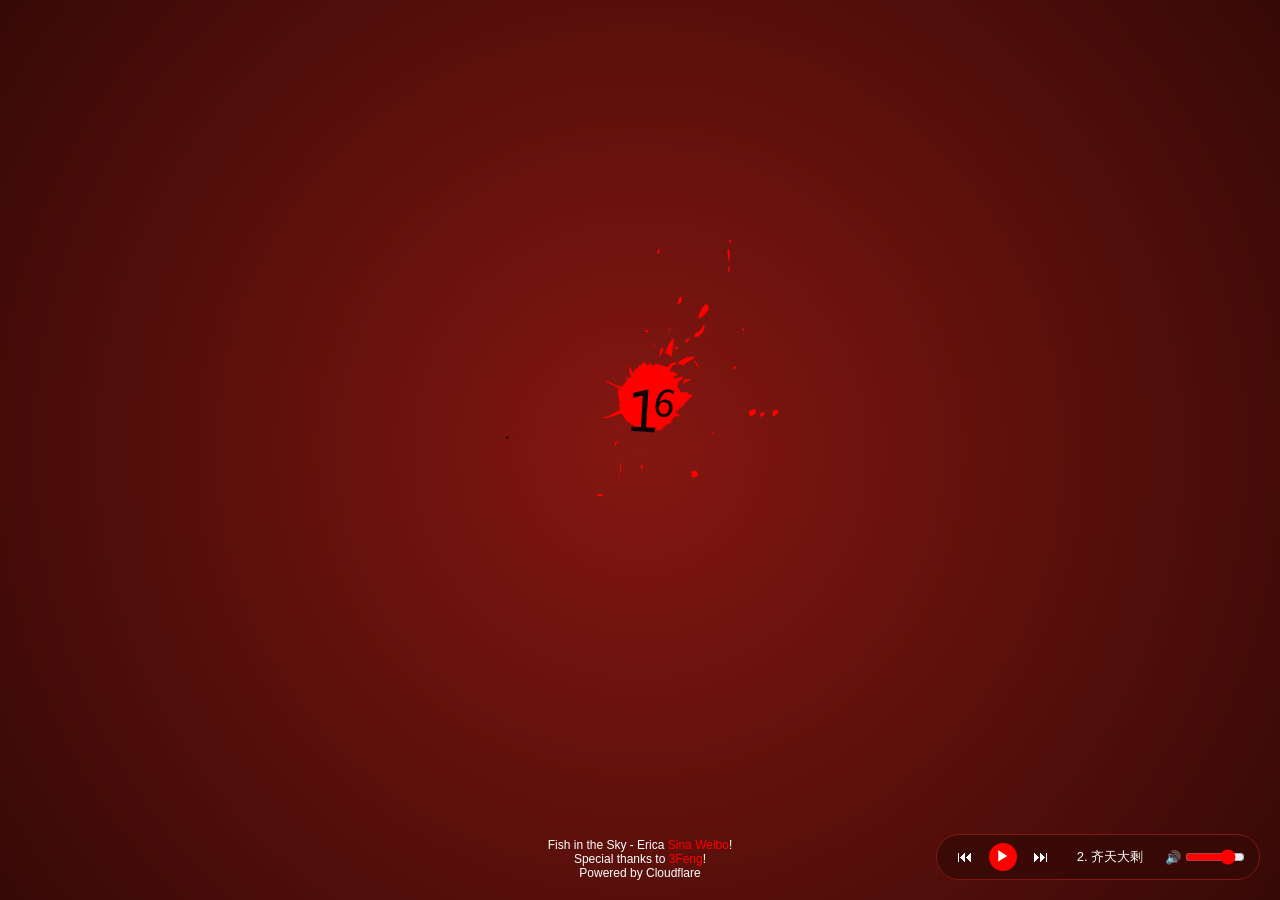
==== index.html @ 2cd788e0 "Wire gramophone button to HTML5 music player via fscommand bridge - Create minimal video.swf (80 byt" ====
<!DOCTYPE html>
<html lang="zh-CN">
<head>
    <meta charset="UTF-8">
    <meta name="viewport" content="width=device-width, initial-scale=1.0">
    <title>Fish in the Sky - Erica - Restored</title>
    <style>
        * { margin: 0; padding: 0; box-sizing: border-box; }
        html, body { height: 100%; background: #360a07; overflow: hidden; font-family: sans-serif; }
        #flash-container { width: 100%; height: 100%; }
        #flash-container ruffle-player { width: 100%; height: 100%; display: block; }
        .footer {
            position: absolute; bottom: 20px; left: 50%; transform: translateX(-50%);
            color: #fff; font-size: 12px; text-align: center;
        }
        .footer a { color: #ff0000; text-decoration: none; }
        .footer a:hover { color: #fff; }

        /* Music player */
        #music-player {
            position: absolute;
            bottom: 20px;
            right: 20px;
            display: flex;
            align-items: center;
            gap: 10px;
            background: rgba(54, 10, 7, 0.85);
            border: 1px solid #851711;
            border-radius: 24px;
            padding: 8px 14px;
            color: #fff;
            font-size: 13px;
            z-index: 100;
        }
        #music-player button {
            background: none;
            border: none;
            color: #fff;
            cursor: pointer;
            font-size: 16px;
            width: 28px;
            height: 28px;
            border-radius: 50%;
            display: flex;
            align-items: center;
            justify-content: center;
            transition: background 0.2s;
        }
        #music-player button:hover { background: #851711; }
        #music-player .track-title {
            min-width: 90px;
            max-width: 150px;
            white-space: nowrap;
            overflow: hidden;
            text-overflow: ellipsis;
            text-align: center;
        }
        #music-player .volume {
            display: flex;
            align-items: center;
            gap: 4px;
        }
        #music-player input[type="range"] {
            width: 60px;
            accent-color: #ff0000;
        }
        #music-player .play-btn {
            background: #ff0000;
            font-size: 14px;
        }
        #music-player .play-btn:hover { background: #cc0000; }
    </style>
</head>
<body>
    <div id="flash-container"></div>

    <div class="footer">
        Fish in the Sky - Erica 
        <a href="http://weibo.com/u/1745379962">Sina Weibo</a>! 
        <br>
        Special thanks to <a href="http://weibo.com/138177171">3Feng</a>!
        <br>
        Powered by Cloudflare
    </div>

    <!-- Music player -->
    <div id="music-player">
        <button id="prev-btn" title="Previous">⏮</button>
        <button id="play-btn" class="play-btn" title="Play/Pause">▶</button>
        <button id="next-btn" title="Next">⏭</button>
        <span class="track-title" id="track-title">Music</span>
        <div class="volume">
            <span>🔊</span>
            <input type="range" id="volume-slider" min="0" max="100" value="80">
        </div>
    </div>

    <!-- Configure Ruffle BEFORE loading the script -->
    <script>
        window.RufflePlayer = window.RufflePlayer || {};
        window.RufflePlayer.config = {
            "autoplay": "on",
            "unmuteOverlay": "hidden"
        };
    </script>

    <!-- Local Ruffle files -->
    <script src="/ruffle.js"></script>

    <!-- Music player logic (defined early so Flash can bridge to it) -->
    <script>
        (function () {
            var tracks = [
                { title: "唱什么歌", file: "/music/track01.mp3" },
                { title: "齐天大剩", file: "/music/track02.mp3" },
                { title: "爱情治疗师", file: "/music/track03.mp3" },
                { title: "蝴蝶森林", file: "/music/track04.mp3" },
                { title: "三人关系", file: "/music/track05.mp3" },
                { title: "酸民主义", file: "/music/track06.mp3" },
                { title: "小聪明", file: "/music/track07.mp3" },
                { title: "燕子", file: "/music/track08.mp3" },
                { title: "最爱的我", file: "/music/track09.mp3" },
                { title: "双生莲", file: "/music/track10.mp3" }
            ];

            var audio = new Audio();
            var current = 1; // config.xml had <firsttrack>2</firsttrack> (0-indexed = 1)

            var playBtn = document.getElementById('play-btn');
            var prevBtn = document.getElementById('prev-btn');
            var nextBtn = document.getElementById('next-btn');
            var titleEl = document.getElementById('track-title');
            var volSlider = document.getElementById('volume-slider');

            audio.volume = 0.8; // defaultvolume 80

            function loadTrack(index) {
                current = index;
                var track = tracks[current];
                audio.src = track.file;
                titleEl.textContent = (current + 1) + ". " + track.title;
            }

            function togglePlay() {
                if (audio.paused) {
                    audio.play().then(function () {
                        playBtn.textContent = '⏸';
                    }).catch(function () {
                        playBtn.textContent = '▶';
                    });
                } else {
                    audio.pause();
                    playBtn.textContent = '▶';
                }
            }

            // Expose toggle so the Flash bridge (onFSCommand) can call it
            window.toggleMusic = togglePlay;

            playBtn.addEventListener('click', togglePlay);
            prevBtn.addEventListener('click', function () {
                current = (current - 1 + tracks.length) % tracks.length;
                loadTrack(current);
                if (!audio.paused) audio.play();
                playBtn.textContent = audio.paused ? '▶' : '⏸';
            });
            nextBtn.addEventListener('click', function () {
                current = (current + 1) % tracks.length;
                loadTrack(current);
                if (!audio.paused) audio.play();
                playBtn.textContent = audio.paused ? '▶' : '⏸';
            });
            volSlider.addEventListener('input', function () {
                audio.volume = volSlider.value / 100;
            });

            audio.addEventListener('ended', function () {
                current = (current + 1) % tracks.length;
                loadTrack(current);
                audio.play();
            });

            // Start on track 2 (as per original config)
            loadTrack(current);
        })();
    </script>

    <!-- Initialize the Flash player and bridge the gramophone to the music player -->
    <script>
        (function () {
            var ruffle = window.RufflePlayer.newest();
            var player = ruffle.createPlayer();
            document.getElementById('flash-container').appendChild(player);

            // Bridge Flash fscommand -> HTML5 music player
            player.onFSCommand = function (command, args) {
                if (command === 'toggleMusic') {
                    if (window.toggleMusic) window.toggleMusic();
                }
            };

            player.load({
                url: '/preview.swf',
                scale: 'showall',
                wmode: 'window',
                allowNetworking: 'all',
                allowScriptAccess: 'sameDomain',
                backgroundColor: '#360a07'
            });
        })();
    </script>
</body>
</html>
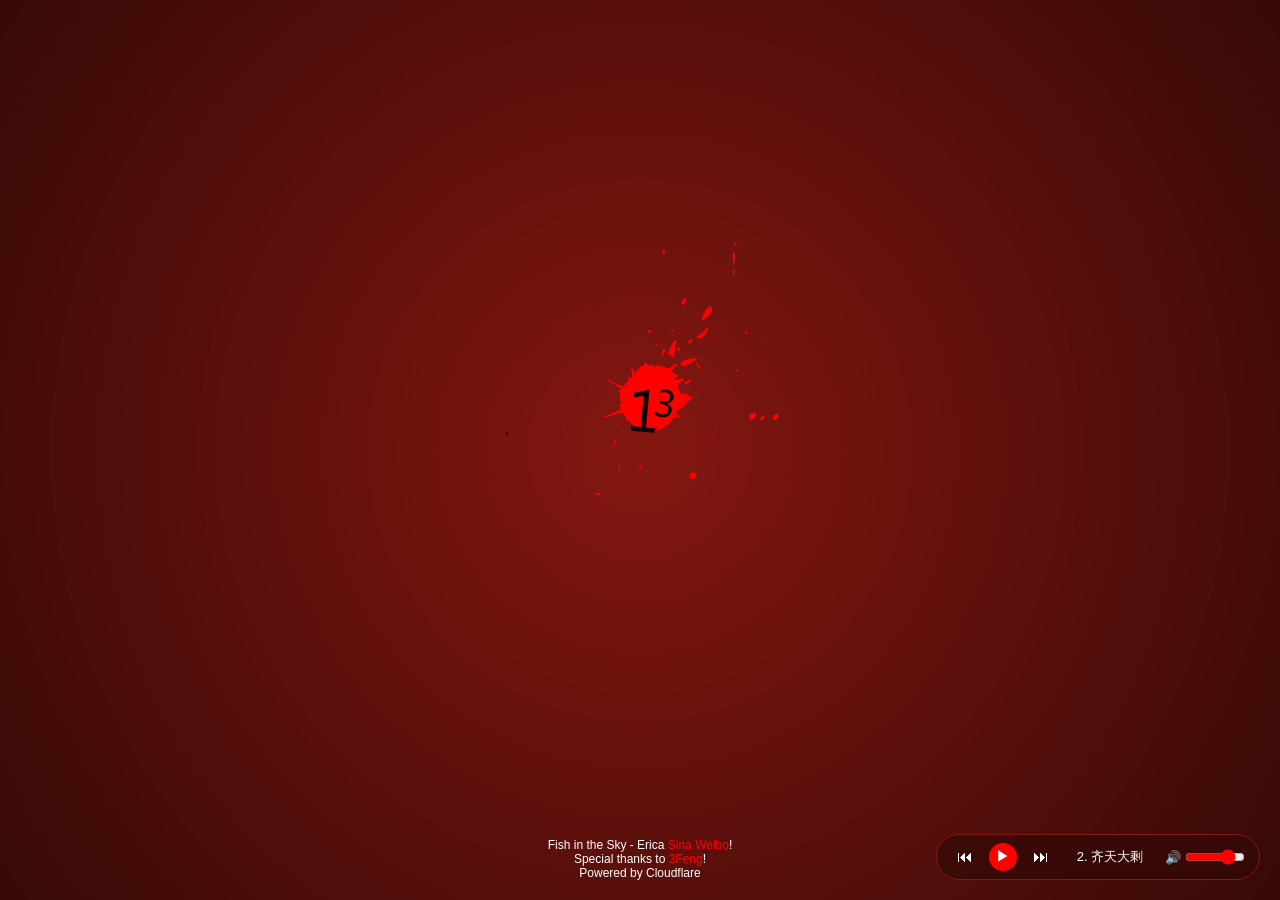
==== commit e0a752b9: "Add SoundCloud 'Fish In The Sky - Introduction' as autoplay background music - Embed Elliott Goldkin" ====
--- a/index.html
+++ b/index.html
@@ -69,6 +69,16 @@
             font-size: 14px;
         }
         #music-player .play-btn:hover { background: #cc0000; }
+
+        /* SoundCloud background track (hidden but functional) */
+        #sc-background {
+            position: absolute;
+            width: 0;
+            height: 0;
+            opacity: 0;
+            pointer-events: none;
+            border: 0;
+        }
     </style>
 </head>
 <body>
@@ -88,13 +98,19 @@
         <button id="prev-btn" title="Previous">⏮</button>
         <button id="play-btn" class="play-btn" title="Play/Pause">▶</button>
         <button id="next-btn" title="Next">⏭</button>
-        <span class="track-title" id="track-title">Music</span>
+        <span class="track-title" id="track-title">Fish In The Sky - Intro</span>
         <div class="volume">
             <span>🔊</span>
             <input type="range" id="volume-slider" min="0" max="100" value="80">
         </div>
     </div>
 
+    <!-- SoundCloud background track (Fish In The Sky - Introduction) -->
+    <iframe id="sc-background"
+        src="https://w.soundcloud.com/player/?url=https%3A%2F%2Fapi.soundcloud.com%2Ftracks%2F96384039&auto_play=true&hide_related=true&show_comments=false&show_user=false&show_reposts=false&show_teaser=false&visual=false"
+        allow="autoplay">
+    </iframe>
+
     <!-- Configure Ruffle BEFORE loading the script -->
     <script>
         window.RufflePlayer = window.RufflePlayer || {};
@@ -107,7 +123,7 @@
     <!-- Local Ruffle files -->
     <script src="/ruffle.js"></script>
 
-    <!-- Music player logic (defined early so Flash can bridge to it) -->
+    <!-- Music player logic -->
     <script>
         (function () {
             var tracks = [
@@ -142,6 +158,11 @@
             }
 
             function togglePlay() {
+                // If SoundCloud intro is playing, pause it and play the MP3 playlist instead
+                if (window.scWidget && window.scPlaying) {
+                    window.scWidget.pause();
+                    window.scPlaying = false;
+                }
                 if (audio.paused) {
                     audio.play().then(function () {
                         playBtn.textContent = '⏸';
@@ -185,6 +206,44 @@
         })();
     </script>
 
+    <!-- SoundCloud background music (plays on entry) -->
+    <script src="https://w.soundcloud.com/player/api.js"></script>
+    <script>
+        (function () {
+            var iframe = document.getElementById('sc-background');
+            var widget = SC.Widget(iframe);
+            window.scWidget = widget;
+            window.scPlaying = false;
+
+            widget.bind(SC.Widget.Events.READY, function () {
+                // Try to autoplay (browser may block with sound)
+                widget.play();
+            });
+
+            widget.bind(SC.Widget.Events.PLAY, function () {
+                window.scPlaying = true;
+                document.getElementById('track-title').textContent = 'Fish In The Sky - Intro';
+                document.getElementById('play-btn').textContent = '⏸';
+            });
+
+            widget.bind(SC.Widget.Events.PAUSE, function () {
+                window.scPlaying = false;
+                document.getElementById('play-btn').textContent = '▶';
+            });
+
+            // Fallback: if autoplay was blocked, play on first user interaction
+            function playOnInteraction() {
+                if (!window.scPlaying) {
+                    widget.play();
+                }
+                document.removeEventListener('click', playOnInteraction);
+                document.removeEventListener('keydown', playOnInteraction);
+            }
+            document.addEventListener('click', playOnInteraction);
+            document.addEventListener('keydown', playOnInteraction);
+        })();
+    </script>
+
     <!-- Initialize the Flash player and bridge the gramophone to the music player -->
     <script>
         (function () {
@@ -192,7 +251,7 @@
             var player = ruffle.createPlayer();
             document.getElementById('flash-container').appendChild(player);
 
-            // Bridge Flash fscommand -> HTML5 music player
+            // Bridge Flash fscommand -> music player
             player.onFSCommand = function (command, args) {
                 if (command === 'toggleMusic') {
                     if (window.toggleMusic) window.toggleMusic();
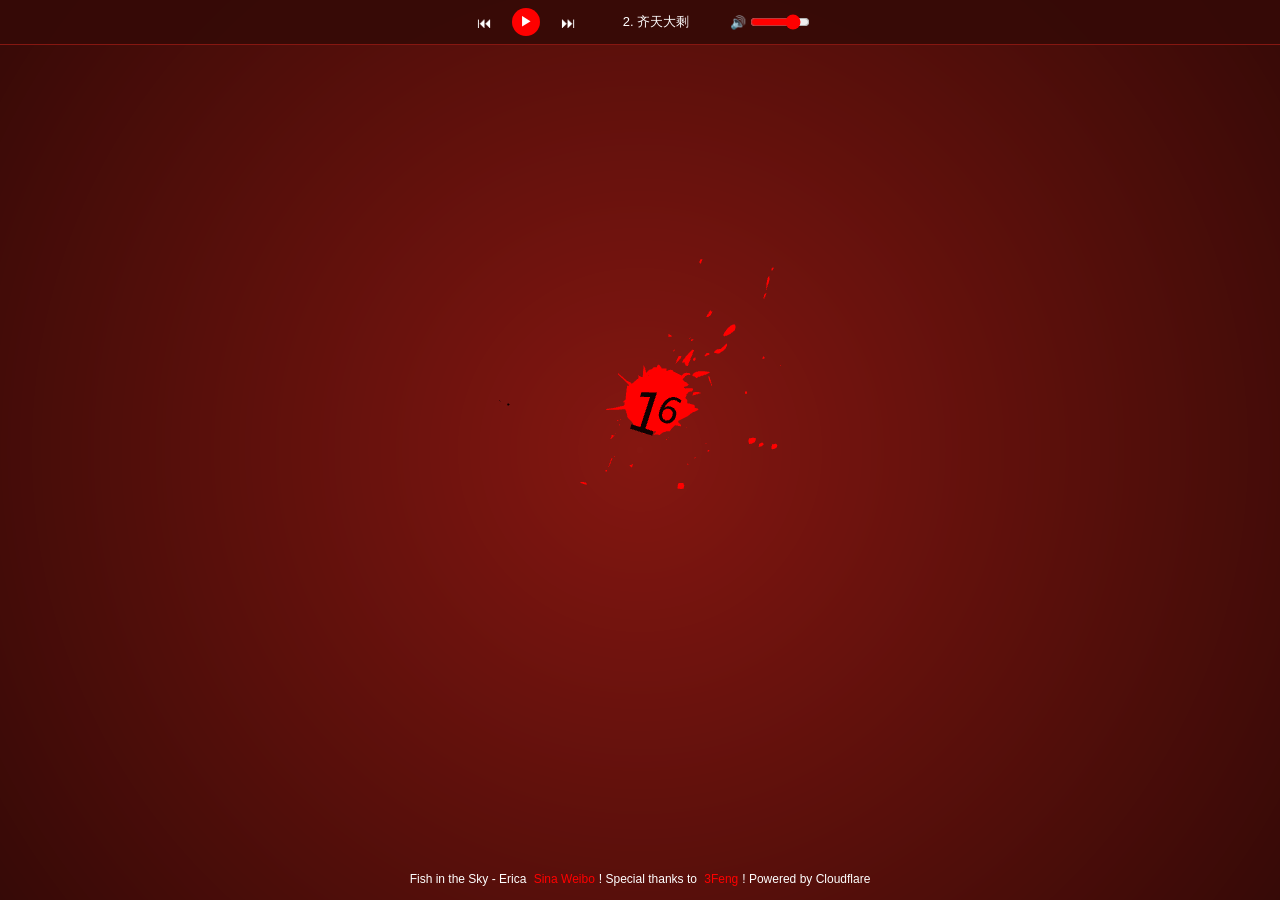
==== commit e80475bb: "Layout and music architecture overhaul Config (xml/config.xml): - Hide Flash footer (showfooter=fals" ====
--- a/index.html
+++ b/index.html
@@ -3,31 +3,41 @@
 <head>
     <meta charset="UTF-8">
     <meta name="viewport" content="width=device-width, initial-scale=1.0">
-    <title>Fish in the Sky - Erica - Restored</title>
+    <title>Erica Fan Homepage</title>
     <style>
         * { margin: 0; padding: 0; box-sizing: border-box; }
         html, body { height: 100%; background: #360a07; overflow: hidden; font-family: sans-serif; }
         #flash-container { width: 100%; height: 100%; }
         #flash-container ruffle-player { width: 100%; height: 100%; display: block; }
+
+        /* Flat horizontal footer */
         .footer {
-            position: absolute; bottom: 20px; left: 50%; transform: translateX(-50%);
-            color: #fff; font-size: 12px; text-align: center;
-        }
-        .footer a { color: #ff0000; text-decoration: none; }
+            position: absolute;
+            bottom: 14px;
+            left: 0;
+            right: 0;
+            text-align: center;
+            color: #fff;
+            font-size: 12px;
+            white-space: nowrap;
+            z-index: 50;
+        }
+        .footer a { color: #ff0000; text-decoration: none; margin: 0 4px; }
         .footer a:hover { color: #fff; }
 
-        /* Music player */
+        /* Music player header (top) */
         #music-player {
             position: absolute;
-            bottom: 20px;
-            right: 20px;
+            top: 0;
+            left: 0;
+            right: 0;
             display: flex;
             align-items: center;
-            gap: 10px;
-            background: rgba(54, 10, 7, 0.85);
-            border: 1px solid #851711;
-            border-radius: 24px;
-            padding: 8px 14px;
+            justify-content: center;
+            gap: 14px;
+            background: rgba(54, 10, 7, 0.92);
+            border-bottom: 1px solid #851711;
+            padding: 8px 16px;
             color: #fff;
             font-size: 13px;
             z-index: 100;
@@ -37,7 +47,7 @@
             border: none;
             color: #fff;
             cursor: pointer;
-            font-size: 16px;
+            font-size: 15px;
             width: 28px;
             height: 28px;
             border-radius: 50%;
@@ -48,8 +58,8 @@
         }
         #music-player button:hover { background: #851711; }
         #music-player .track-title {
-            min-width: 90px;
-            max-width: 150px;
+            min-width: 120px;
+            max-width: 220px;
             white-space: nowrap;
             overflow: hidden;
             text-overflow: ellipsis;
@@ -66,7 +76,7 @@
         }
         #music-player .play-btn {
             background: #ff0000;
-            font-size: 14px;
+            font-size: 13px;
         }
         #music-player .play-btn:hover { background: #cc0000; }
 
@@ -84,21 +94,20 @@
 <body>
     <div id="flash-container"></div>
 
+    <!-- Flat horizontal footer (original hyperlinks) -->
     <div class="footer">
-        Fish in the Sky - Erica 
-        <a href="http://weibo.com/u/1745379962">Sina Weibo</a>! 
-        <br>
+        Fish in the Sky - Erica
+        <a href="http://weibo.com/u/1745379962">Sina Weibo</a>!
         Special thanks to <a href="http://weibo.com/138177171">3Feng</a>!
-        <br>
         Powered by Cloudflare
     </div>
 
-    <!-- Music player -->
+    <!-- Music player header (top) -->
     <div id="music-player">
         <button id="prev-btn" title="Previous">⏮</button>
         <button id="play-btn" class="play-btn" title="Play/Pause">▶</button>
         <button id="next-btn" title="Next">⏭</button>
-        <span class="track-title" id="track-title">Fish In The Sky - Intro</span>
+        <span class="track-title" id="track-title">Erica Fan</span>
         <div class="volume">
             <span>🔊</span>
             <input type="range" id="volume-slider" min="0" max="100" value="80">
@@ -123,7 +132,7 @@
     <!-- Local Ruffle files -->
     <script src="/ruffle.js"></script>
 
-    <!-- Music player logic -->
+    <!-- MP3 playlist player (separate from background music) -->
     <script>
         (function () {
             var tracks = [
@@ -140,7 +149,7 @@
             ];
 
             var audio = new Audio();
-            var current = 1; // config.xml had <firsttrack>2</firsttrack> (0-indexed = 1)
+            var current = 1;
 
             var playBtn = document.getElementById('play-btn');
             var prevBtn = document.getElementById('prev-btn');
@@ -148,7 +157,7 @@
             var titleEl = document.getElementById('track-title');
             var volSlider = document.getElementById('volume-slider');
 
-            audio.volume = 0.8; // defaultvolume 80
+            audio.volume = 0.8;
 
             function loadTrack(index) {
                 current = index;
@@ -157,13 +166,16 @@
                 titleEl.textContent = (current + 1) + ". " + track.title;
             }
 
-            function togglePlay() {
-                // If SoundCloud intro is playing, pause it and play the MP3 playlist instead
+            function pauseBackground() {
                 if (window.scWidget && window.scPlaying) {
                     window.scWidget.pause();
                     window.scPlaying = false;
                 }
+            }
+
+            function toggleMp3() {
                 if (audio.paused) {
+                    pauseBackground(); // auto-mute background when player starts
                     audio.play().then(function () {
                         playBtn.textContent = '⏸';
                     }).catch(function () {
@@ -175,20 +187,19 @@
                 }
             }
 
-            // Expose toggle so the Flash bridge (onFSCommand) can call it
-            window.toggleMusic = togglePlay;
-
-            playBtn.addEventListener('click', togglePlay);
+            window.toggleMp3 = toggleMp3;
+
+            playBtn.addEventListener('click', toggleMp3);
             prevBtn.addEventListener('click', function () {
                 current = (current - 1 + tracks.length) % tracks.length;
                 loadTrack(current);
-                if (!audio.paused) audio.play();
+                if (!audio.paused) { pauseBackground(); audio.play(); }
                 playBtn.textContent = audio.paused ? '▶' : '⏸';
             });
             nextBtn.addEventListener('click', function () {
                 current = (current + 1) % tracks.length;
                 loadTrack(current);
-                if (!audio.paused) audio.play();
+                if (!audio.paused) { pauseBackground(); audio.play(); }
                 playBtn.textContent = audio.paused ? '▶' : '⏸';
             });
             volSlider.addEventListener('input', function () {
@@ -201,12 +212,11 @@
                 audio.play();
             });
 
-            // Start on track 2 (as per original config)
             loadTrack(current);
         })();
     </script>
 
-    <!-- SoundCloud background music (plays on entry) -->
+    <!-- SoundCloud background music (plays on entry, separate from playlist) -->
     <script src="https://w.soundcloud.com/player/api.js"></script>
     <script>
         (function () {
@@ -216,26 +226,29 @@
             window.scPlaying = false;
 
             widget.bind(SC.Widget.Events.READY, function () {
-                // Try to autoplay (browser may block with sound)
                 widget.play();
             });
 
             widget.bind(SC.Widget.Events.PLAY, function () {
                 window.scPlaying = true;
-                document.getElementById('track-title').textContent = 'Fish In The Sky - Intro';
-                document.getElementById('play-btn').textContent = '⏸';
             });
 
             widget.bind(SC.Widget.Events.PAUSE, function () {
                 window.scPlaying = false;
-                document.getElementById('play-btn').textContent = '▶';
-            });
-
-            // Fallback: if autoplay was blocked, play on first user interaction
+            });
+
+            // Toggle background music on/off (used by gramophone)
+            window.toggleBackgroundMusic = function () {
+                if (window.scPlaying) {
+                    widget.pause();
+                } else {
+                    widget.play();
+                }
+            };
+
+            // Fallback: play on first user interaction if autoplay was blocked
             function playOnInteraction() {
-                if (!window.scPlaying) {
-                    widget.play();
-                }
+                if (!window.scPlaying) widget.play();
                 document.removeEventListener('click', playOnInteraction);
                 document.removeEventListener('keydown', playOnInteraction);
             }
@@ -244,17 +257,17 @@
         })();
     </script>
 
-    <!-- Initialize the Flash player and bridge the gramophone to the music player -->
+    <!-- Initialize the Flash player and bridge the gramophone to background music -->
     <script>
         (function () {
             var ruffle = window.RufflePlayer.newest();
             var player = ruffle.createPlayer();
             document.getElementById('flash-container').appendChild(player);
 
-            // Bridge Flash fscommand -> music player
+            // Bridge Flash fscommand -> toggle background music
             player.onFSCommand = function (command, args) {
                 if (command === 'toggleMusic') {
-                    if (window.toggleMusic) window.toggleMusic();
+                    if (window.toggleBackgroundMusic) window.toggleBackgroundMusic();
                 }
             };
 
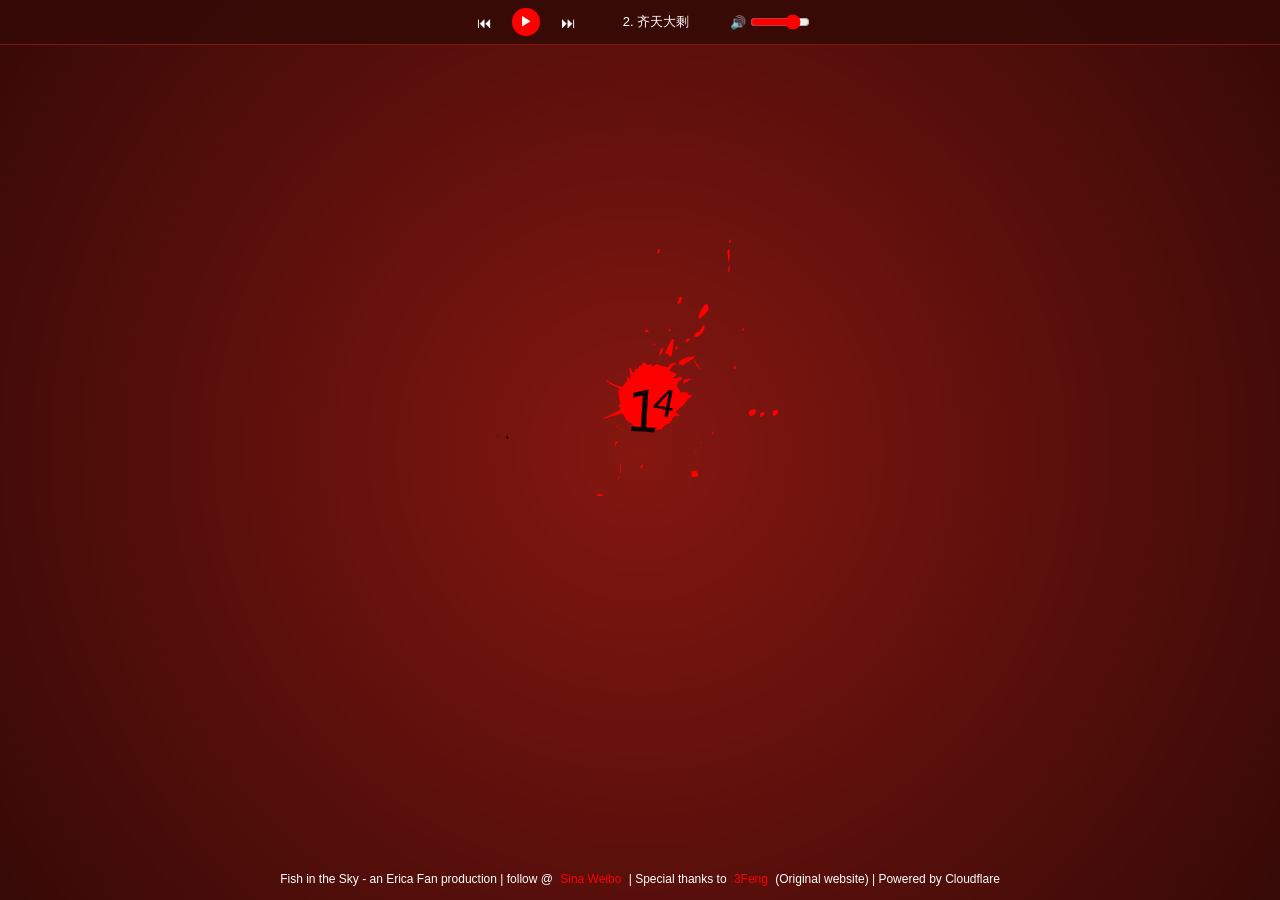
==== commit de957bcf: "Restore splash/footer background and gramophone, update footer text - Restore showfooterbackground=t" ====
--- a/index.html
+++ b/index.html
@@ -96,9 +96,9 @@
 
     <!-- Flat horizontal footer (original hyperlinks) -->
     <div class="footer">
-        Fish in the Sky - Erica
-        <a href="http://weibo.com/u/1745379962">Sina Weibo</a>!
-        Special thanks to <a href="http://weibo.com/138177171">3Feng</a>!
+        Fish in the Sky - an Erica Fan production |
+        follow @ <a href="http://weibo.com/u/1745379962">Sina Weibo</a> |
+        Special thanks to <a href="http://weibo.com/138177171">3Feng</a> (Original website) |
         Powered by Cloudflare
     </div>
 
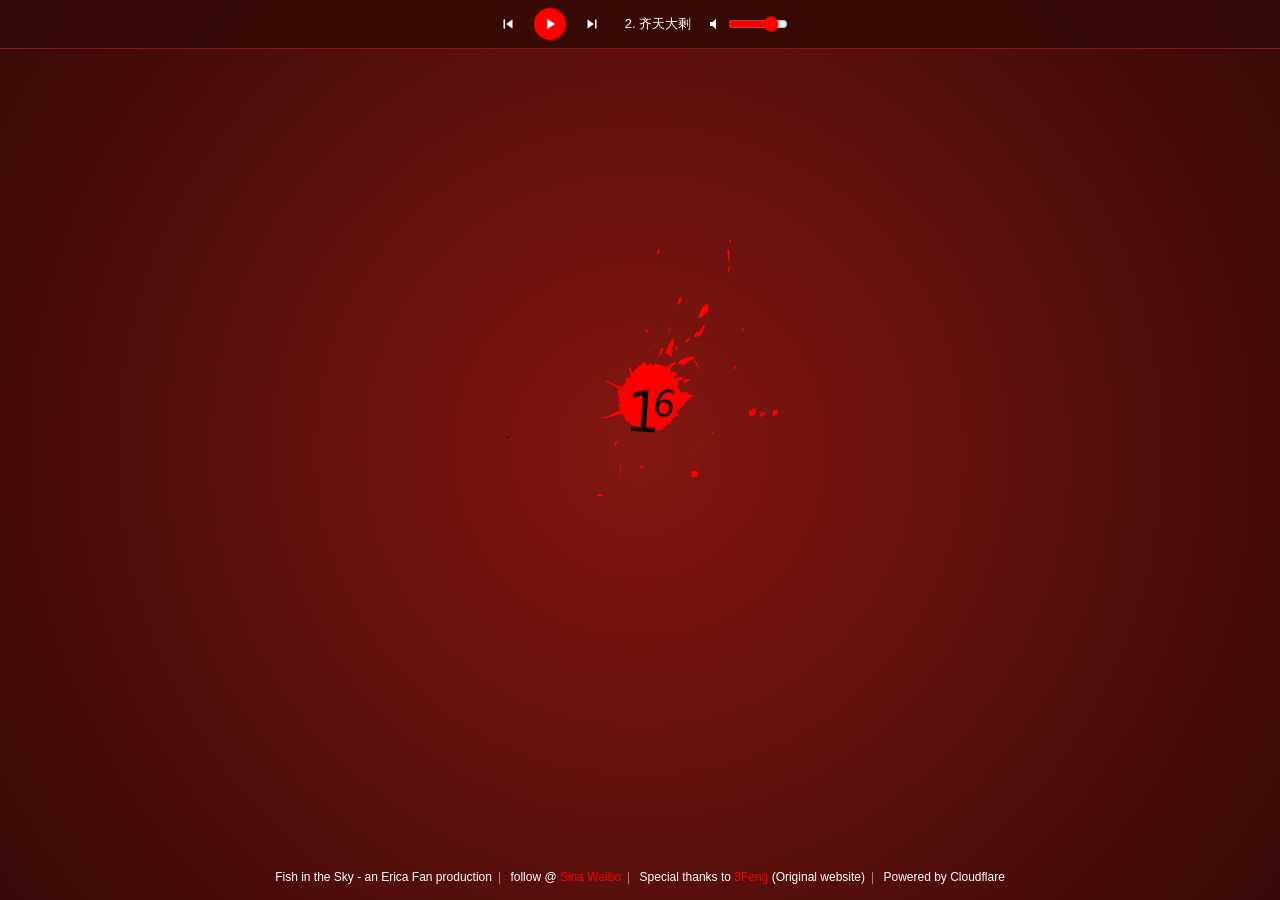
==== commit 26a9a04e: "Fix music player UX, footer wrap, and gramophone rendering - Footer: remove nowrap, auto-wrap and ce" ====
--- a/index.html
+++ b/index.html
@@ -10,7 +10,7 @@
         #flash-container { width: 100%; height: 100%; }
         #flash-container ruffle-player { width: 100%; height: 100%; display: block; }
 
-        /* Flat horizontal footer */
+        /* Footer: auto-wrap and center */
         .footer {
             position: absolute;
             bottom: 14px;
@@ -19,11 +19,13 @@
             text-align: center;
             color: #fff;
             font-size: 12px;
-            white-space: nowrap;
+            line-height: 1.5;
+            padding: 0 16px;
             z-index: 50;
         }
-        .footer a { color: #ff0000; text-decoration: none; margin: 0 4px; }
+        .footer a { color: #ff0000; text-decoration: none; }
         .footer a:hover { color: #fff; }
+        .footer .sep { margin: 0 6px; opacity: 0.5; }
 
         /* Music player header (top) */
         #music-player {
@@ -34,10 +36,10 @@
             display: flex;
             align-items: center;
             justify-content: center;
-            gap: 14px;
+            gap: 10px;
             background: rgba(54, 10, 7, 0.92);
             border-bottom: 1px solid #851711;
-            padding: 8px 16px;
+            padding: 8px 12px;
             color: #fff;
             font-size: 13px;
             z-index: 100;
@@ -47,28 +49,32 @@
             border: none;
             color: #fff;
             cursor: pointer;
-            font-size: 15px;
-            width: 28px;
-            height: 28px;
+            width: 32px;
+            height: 32px;
             border-radius: 50%;
             display: flex;
             align-items: center;
             justify-content: center;
+            padding: 0;
             transition: background 0.2s;
+            flex-shrink: 0;
         }
         #music-player button:hover { background: #851711; }
+        #music-player button svg { display: block; }
         #music-player .track-title {
-            min-width: 120px;
-            max-width: 220px;
+            min-width: 80px;
+            max-width: 180px;
             white-space: nowrap;
             overflow: hidden;
             text-overflow: ellipsis;
             text-align: center;
+            flex-shrink: 1;
         }
         #music-player .volume {
             display: flex;
             align-items: center;
             gap: 4px;
+            flex-shrink: 0;
         }
         #music-player input[type="range"] {
             width: 60px;
@@ -76,7 +82,6 @@
         }
         #music-player .play-btn {
             background: #ff0000;
-            font-size: 13px;
         }
         #music-player .play-btn:hover { background: #cc0000; }
 
@@ -94,22 +99,28 @@
 <body>
     <div id="flash-container"></div>
 
-    <!-- Flat horizontal footer (original hyperlinks) -->
+    <!-- Footer: auto-wraps and centers -->
     <div class="footer">
-        Fish in the Sky - an Erica Fan production |
-        follow @ <a href="http://weibo.com/u/1745379962">Sina Weibo</a> |
-        Special thanks to <a href="http://weibo.com/138177171">3Feng</a> (Original website) |
+        Fish in the Sky - an Erica Fan production<span class="sep">|</span>
+        follow @ <a href="http://weibo.com/u/1745379962">Sina Weibo</a><span class="sep">|</span>
+        Special thanks to <a href="http://weibo.com/138177171">3Feng</a> (Original website)<span class="sep">|</span>
         Powered by Cloudflare
     </div>
 
-    <!-- Music player header (top) -->
+    <!-- Music player header (top) with SVG icons -->
     <div id="music-player">
-        <button id="prev-btn" title="Previous">⏮</button>
-        <button id="play-btn" class="play-btn" title="Play/Pause">▶</button>
-        <button id="next-btn" title="Next">⏭</button>
+        <button id="prev-btn" title="Previous" aria-label="Previous track">
+            <svg viewBox="0 0 24 24" width="18" height="18"><path fill="currentColor" d="M6 6h2v12H6zm3.5 6l8.5 6V6z"/></svg>
+        </button>
+        <button id="play-btn" class="play-btn" title="Play/Pause" aria-label="Play/Pause">
+            <svg viewBox="0 0 24 24" width="18" height="18"><path fill="currentColor" d="M8 5v14l11-7z"/></svg>
+        </button>
+        <button id="next-btn" title="Next" aria-label="Next track">
+            <svg viewBox="0 0 24 24" width="18" height="18"><path fill="currentColor" d="M6 18l8.5-6L6 6v12zM16 6v12h2V6h-2z"/></svg>
+        </button>
         <span class="track-title" id="track-title">Erica Fan</span>
-        <div class="volume">
-            <span>🔊</span>
+        <div class="volume" id="volume-control">
+            <svg viewBox="0 0 24 24" width="16" height="16"><path fill="currentColor" d="M3 9v6h4l5 5V4L7 9H3z"/></svg>
             <input type="range" id="volume-slider" min="0" max="100" value="80">
         </div>
     </div>
@@ -157,7 +168,21 @@
             var titleEl = document.getElementById('track-title');
             var volSlider = document.getElementById('volume-slider');
 
+            var PLAY_ICON = '<svg viewBox="0 0 24 24" width="18" height="18"><path fill="currentColor" d="M8 5v14l11-7z"/></svg>';
+            var PAUSE_ICON = '<svg viewBox="0 0 24 24" width="18" height="18"><path fill="currentColor" d="M6 19h4V5H6v14zm8-14v14h4V5h-4z"/></svg>';
+
             audio.volume = 0.8;
+
+            // iOS does not support programmatic volume (hardware-controlled only)
+            var isIOS = /iPad|iPhone|iPod/.test(navigator.userAgent) ||
+                (navigator.platform === 'MacIntel' && navigator.maxTouchPoints > 1);
+            if (isIOS) {
+                document.getElementById('volume-control').style.display = 'none';
+            }
+
+            function setPlayIcon(playing) {
+                playBtn.innerHTML = playing ? PAUSE_ICON : PLAY_ICON;
+            }
 
             function loadTrack(index) {
                 current = index;
@@ -177,31 +202,42 @@
                 if (audio.paused) {
                     pauseBackground(); // auto-mute background when player starts
                     audio.play().then(function () {
-                        playBtn.textContent = '⏸';
+                        setPlayIcon(true);
                     }).catch(function () {
-                        playBtn.textContent = '▶';
+                        setPlayIcon(false);
                     });
                 } else {
                     audio.pause();
-                    playBtn.textContent = '▶';
+                    setPlayIcon(false);
                 }
             }
 
-            window.toggleMp3 = toggleMp3;
-
             playBtn.addEventListener('click', toggleMp3);
+
             prevBtn.addEventListener('click', function () {
+                var wasPlaying = !audio.paused;
                 current = (current - 1 + tracks.length) % tracks.length;
                 loadTrack(current);
-                if (!audio.paused) { pauseBackground(); audio.play(); }
-                playBtn.textContent = audio.paused ? '▶' : '⏸';
-            });
+                if (wasPlaying) {
+                    pauseBackground();
+                    audio.play().then(function () { setPlayIcon(true); });
+                } else {
+                    setPlayIcon(false);
+                }
+            });
+
             nextBtn.addEventListener('click', function () {
+                var wasPlaying = !audio.paused;
                 current = (current + 1) % tracks.length;
                 loadTrack(current);
-                if (!audio.paused) { pauseBackground(); audio.play(); }
-                playBtn.textContent = audio.paused ? '▶' : '⏸';
-            });
+                if (wasPlaying) {
+                    pauseBackground();
+                    audio.play().then(function () { setPlayIcon(true); });
+                } else {
+                    setPlayIcon(false);
+                }
+            });
+
             volSlider.addEventListener('input', function () {
                 audio.volume = volSlider.value / 100;
             });
@@ -213,10 +249,11 @@
             });
 
             loadTrack(current);
+            setPlayIcon(false);
         })();
     </script>
 
-    <!-- SoundCloud background music (plays on entry, separate from playlist) -->
+    <!-- SoundCloud background music (plays on entry) -->
     <script src="https://w.soundcloud.com/player/api.js"></script>
     <script>
         (function () {
@@ -237,39 +274,25 @@
                 window.scPlaying = false;
             });
 
-            // Toggle background music on/off (used by gramophone)
-            window.toggleBackgroundMusic = function () {
-                if (window.scPlaying) {
-                    widget.pause();
-                } else {
-                    widget.play();
-                }
-            };
-
             // Fallback: play on first user interaction if autoplay was blocked
             function playOnInteraction() {
                 if (!window.scPlaying) widget.play();
                 document.removeEventListener('click', playOnInteraction);
                 document.removeEventListener('keydown', playOnInteraction);
+                document.removeEventListener('touchstart', playOnInteraction);
             }
             document.addEventListener('click', playOnInteraction);
             document.addEventListener('keydown', playOnInteraction);
+            document.addEventListener('touchstart', playOnInteraction);
         })();
     </script>
 
-    <!-- Initialize the Flash player and bridge the gramophone to background music -->
+    <!-- Initialize the Flash player -->
     <script>
         (function () {
             var ruffle = window.RufflePlayer.newest();
             var player = ruffle.createPlayer();
             document.getElementById('flash-container').appendChild(player);
-
-            // Bridge Flash fscommand -> toggle background music
-            player.onFSCommand = function (command, args) {
-                if (command === 'toggleMusic') {
-                    if (window.toggleBackgroundMusic) window.toggleBackgroundMusic();
-                }
-            };
 
             player.load({
                 url: '/preview.swf',
@@ -279,6 +302,17 @@
                 allowScriptAccess: 'sameDomain',
                 backgroundColor: '#360a07'
             });
+
+            // Force a re-render after the Flash loads so the gramophone and
+            // splash/footer-background layers show on all devices (Ruffle can
+            // miss drawing some elements until the stage is resized).
+            [1000, 2500, 4500].forEach(function (ms) {
+                setTimeout(function () {
+                    var c = document.getElementById('flash-container');
+                    c.style.width = '99.9%';
+                    setTimeout(function () { c.style.width = '100%'; }, 60);
+                }, ms);
+            });
         })();
     </script>
 </body>
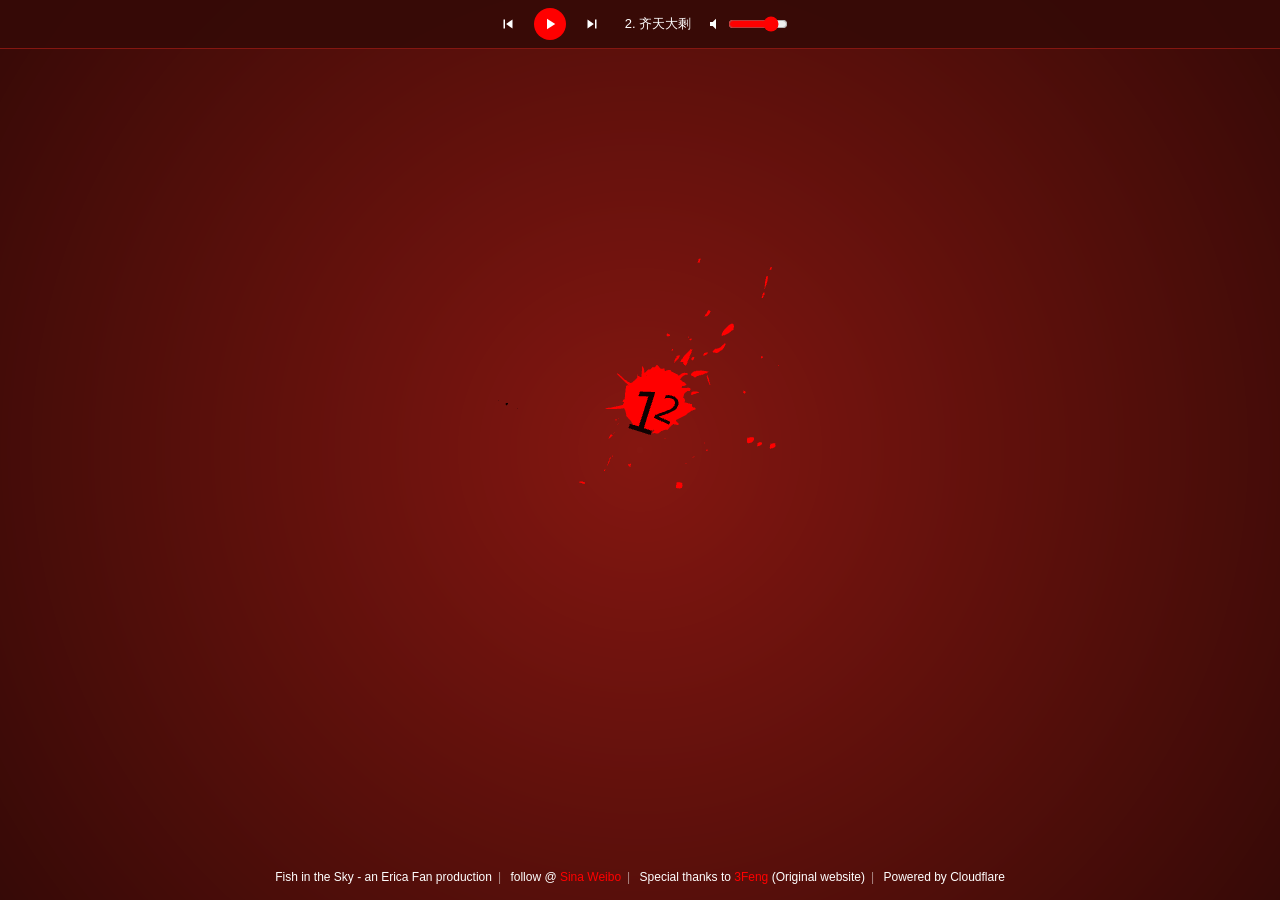
==== commit 3ca64557: "Force gramophone/splash redraw with real pixel resize and reload fallback - Shrink container by 24px" ====
--- a/index.html
+++ b/index.html
@@ -303,16 +303,31 @@
                 backgroundColor: '#360a07'
             });
 
-            // Force a re-render after the Flash loads so the gramophone and
-            // splash/footer-background layers show on all devices (Ruffle can
-            // miss drawing some elements until the stage is resized).
-            [1000, 2500, 4500].forEach(function (ms) {
+            // Ruffle misses drawing some layers (gramophone/splash) until the
+            // stage is genuinely resized. Nudge the container by a real pixel
+            // amount (exceeds ResizeObserver threshold) to force a redraw.
+            function forceRedraw() {
+                var c = document.getElementById('flash-container');
+                var w = c.offsetWidth;
+                var h = c.offsetHeight;
+                if (!w || !h) return;
+                c.style.width = (w - 24) + 'px';
+                c.style.height = (h - 24) + 'px';
                 setTimeout(function () {
-                    var c = document.getElementById('flash-container');
-                    c.style.width = '99.9%';
-                    setTimeout(function () { c.style.width = '100%'; }, 60);
-                }, ms);
-            });
+                    c.style.width = '100%';
+                    c.style.height = '100%';
+                }, 250);
+            }
+
+            [1500, 3000, 5000, 8000].forEach(function (ms) {
+                setTimeout(forceRedraw, ms);
+            });
+
+            // Last resort: reload the player once after everything is loaded
+            // to guarantee a complete first render.
+            setTimeout(function () {
+                if (player.reload) player.reload();
+            }, 11000);
         })();
     </script>
 </body>
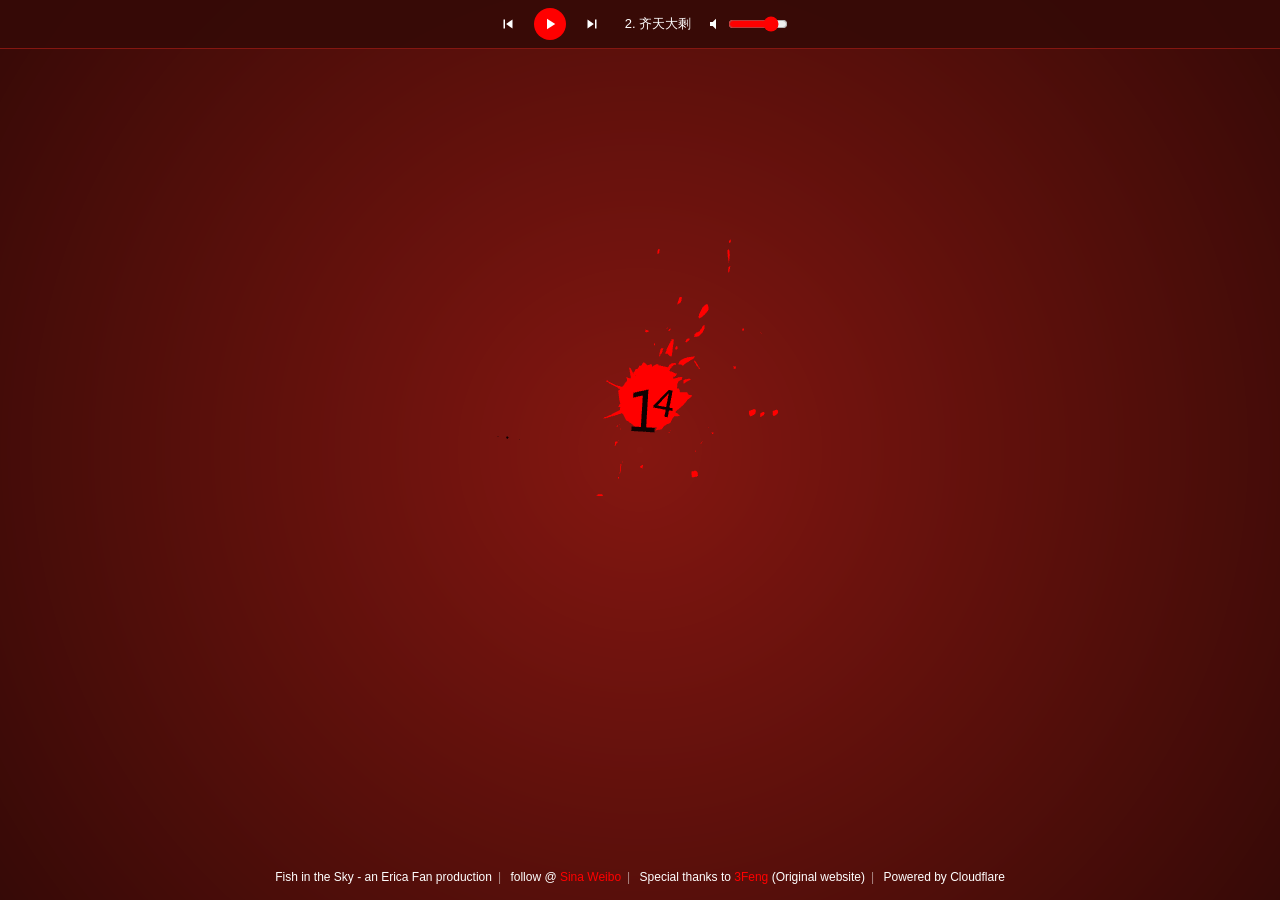
==== commit 86a365a7: "Fix gramophone root cause: keep footer area, remove only its text Root cause: the gramophone lives i" ====
--- a/index.html
+++ b/index.html
@@ -302,32 +302,6 @@
                 allowScriptAccess: 'sameDomain',
                 backgroundColor: '#360a07'
             });
-
-            // Ruffle misses drawing some layers (gramophone/splash) until the
-            // stage is genuinely resized. Nudge the container by a real pixel
-            // amount (exceeds ResizeObserver threshold) to force a redraw.
-            function forceRedraw() {
-                var c = document.getElementById('flash-container');
-                var w = c.offsetWidth;
-                var h = c.offsetHeight;
-                if (!w || !h) return;
-                c.style.width = (w - 24) + 'px';
-                c.style.height = (h - 24) + 'px';
-                setTimeout(function () {
-                    c.style.width = '100%';
-                    c.style.height = '100%';
-                }, 250);
-            }
-
-            [1500, 3000, 5000, 8000].forEach(function (ms) {
-                setTimeout(forceRedraw, ms);
-            });
-
-            // Last resort: reload the player once after everything is loaded
-            // to guarantee a complete first render.
-            setTimeout(function () {
-                if (player.reload) player.reload();
-            }, 11000);
         })();
     </script>
 </body>
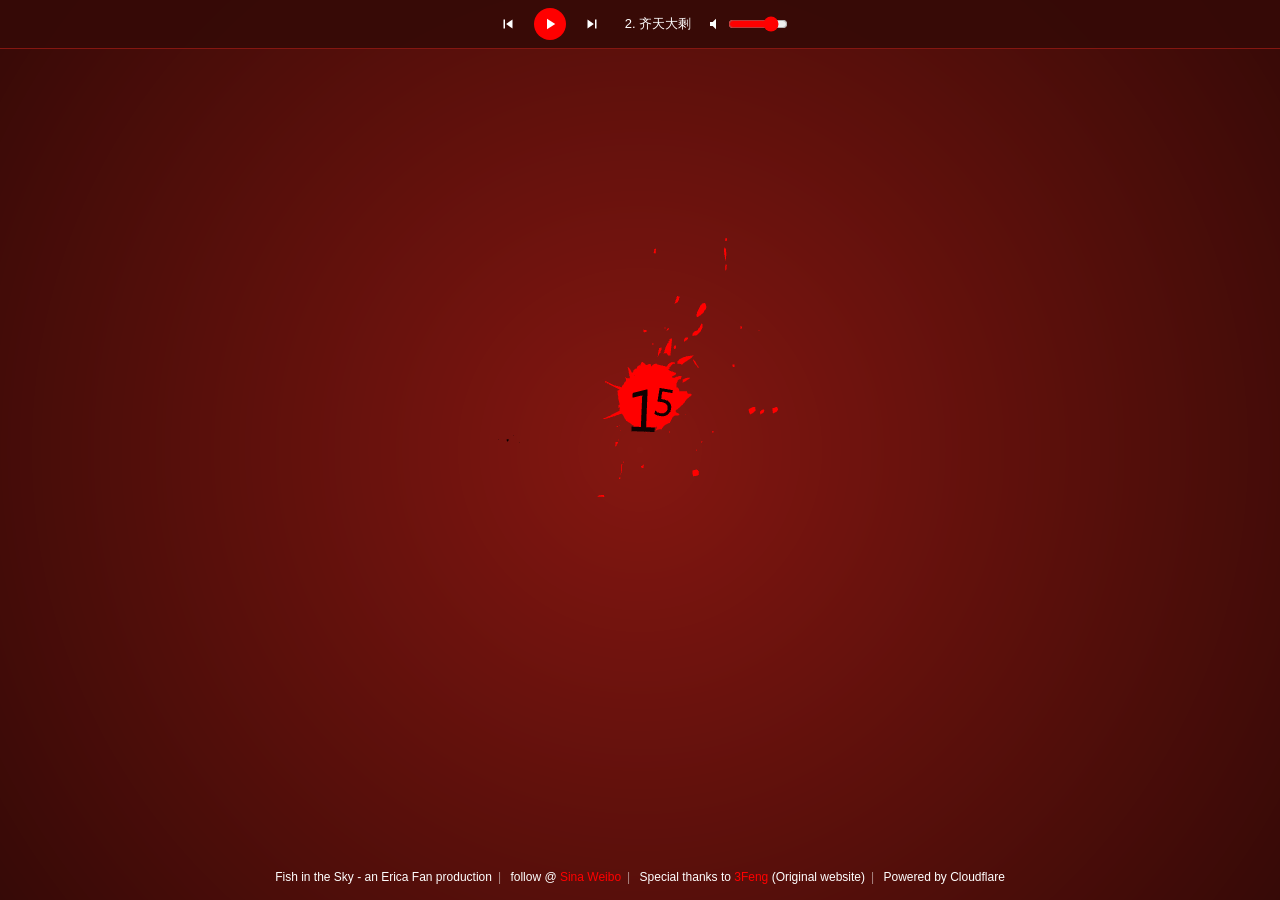
==== commit 55a1b4a0: "Loop SoundCloud background music on finish Add SC.Widget.Events.FINISH handler that seeks to 0 and r" ====
--- a/index.html
+++ b/index.html
@@ -274,6 +274,12 @@
                 window.scPlaying = false;
             });
 
+            // Loop the background track when it finishes
+            widget.bind(SC.Widget.Events.FINISH, function () {
+                widget.seekTo(0);
+                widget.play();
+            });
+
             // Fallback: play on first user interaction if autoplay was blocked
             function playOnInteraction() {
                 if (!window.scPlaying) widget.play();
